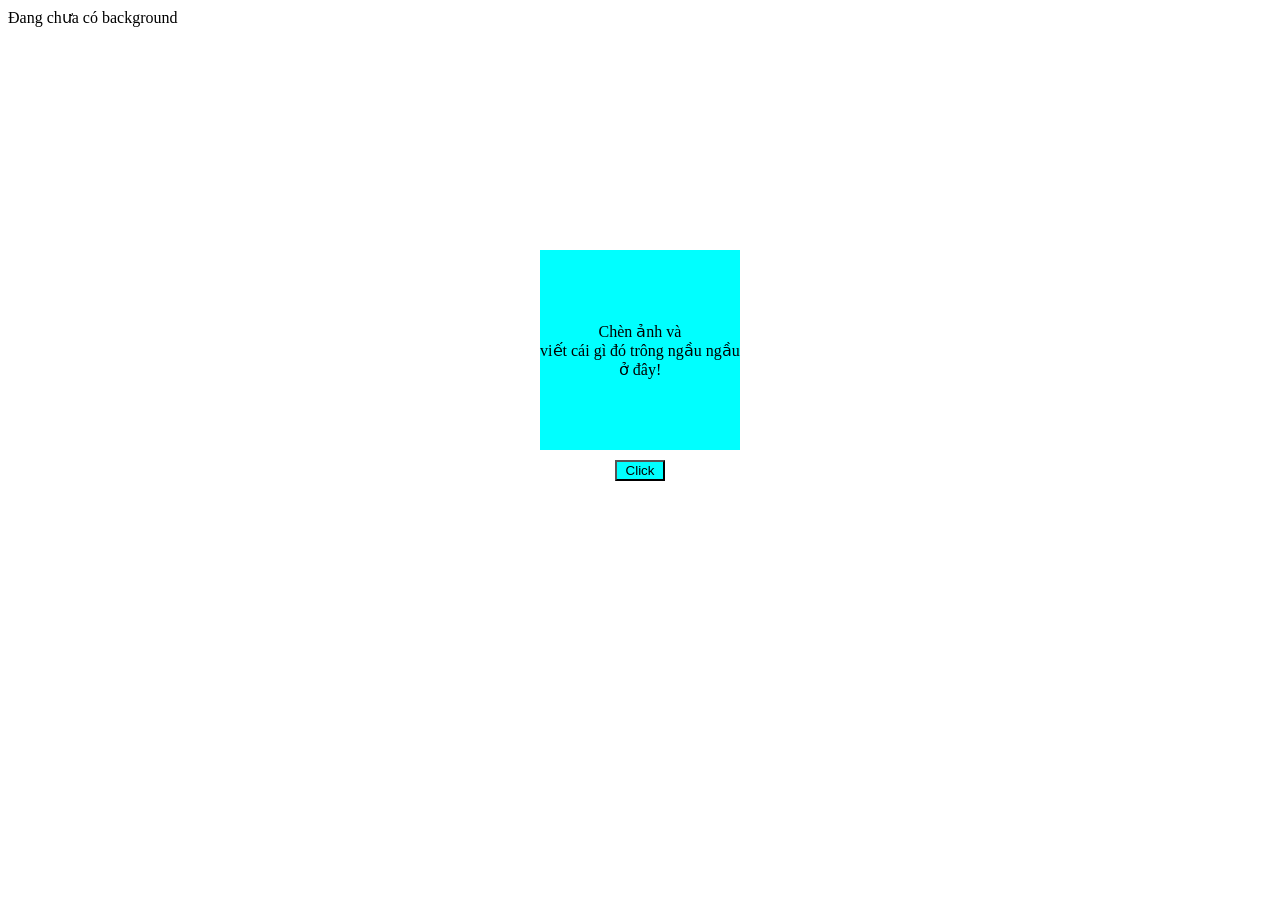
==== test.html @ a5963ba3 "add test.html" ====
<!DOCTYPE html>
<html>

<head>
  <style>
    #box0 {
      width: 200px;
      height: 200px;
      position: fixed;
      left: 50%;
      top: 50%;
      margin-top: -200px;
      margin-left: -100px;
      background-color: aqua;
      display: flex;
      align-items: center;
    }

    #box0 div {
      text-align: center;
      flex: 1;
    }

    #box1 {
      position: fixed;
      left: 50%;
      top: 50%;
      width: 1000px;
      height: 300px;
      margin-top: -150px;
      margin-left: -500px;
      box-shadow: 0px 0px 12px rgba(94, 94, 94, 0.25);
      border-radius: 4px;
      display: flex;
      flex-direction: column;
      justify-content: space-evenly;
      align-items: center;
      visibility: hidden;
      z-index: 2;
      background-color: aliceblue;
    }
    #box2 {
      position: fixed;
      left: 50%;
      top: 50%;
      width: 1000px;
      height: 300px;
      margin-top: -150px;
      margin-left: -500px;
      box-shadow: 0px 0px 12px rgba(94, 94, 94, 0.25);
      border-radius: 4px;
      display: flex;
      flex-direction: column;
      justify-content: space-evenly;
      align-items: center;
      visibility: hidden;
      z-index: 3;
      background-color: aliceblue;
    }
    #box1 input{
      width: 800px; 
      height: 30px; 
    }
    #button0 {
      position: fixed;
      left: 50%;
      top: 50%;
      margin-top: 10px;
      margin-left: -25px;
      width: 50px;
      background-color: aqua;
    }

    #button1 {
      position: fixed;
      visibility: hidden;
      width: 100px;
      top: 50%;
      left: 50%;
      margin-top: 10px;
      margin-left: -120px;
      background-color: lightcoral;
      transition: 500ms;
      z-index: 1;
    }

    #button2 {
      position: fixed;
      visibility: hidden;
      width: 100px;
      top: 50%;
      left: 50%;
      margin-top: 10px;
      margin-left: 20px;
      background-color: lightgreen;
    }
  </style>
</head>

<body>
  <div>Đang chưa có background</div>
  <div id="abc"> </div>
  <div id="box0">
    <div style="vertical-align: center;">Chèn ảnh và <br>viết cái gì đó trông ngầu ngầu ở đây!</div>
  </div>
  <button id="button0" onclick="nextpage()">
    <div>Click</div>
  </button>
  <button id="button1" onmouseover="move()">
    NO!
  </button>
  <button id="button2" onclick="ask()">
    YES!
  </button>
  <div id="box1">
    <p> Mày có bị thần kinh không?</p>
    <input id="input0">
    <button id="button3" onclick="check()">Trả lời</button>
  </div>
  <div id="box2">
    <p> Tao biết ngay mà!</p>
  </div>
  <script src="https://cdnjs.cloudflare.com/ajax/libs/jquery/3.3.1/jquery.min.js"></script>
  <script>
    var count = 0;
    var num = 6;
    var pos = [];
    var s = "Có anh, em bị thần kinh từ nhỏ!";
    var box0 = document.getElementById("box0");
    var box1 = document.getElementById("box1");
    var button0 = document.getElementById("button0");
    var button1 = document.getElementById("button1");
    var button2 = document.getElementById("button2");
    function init() {
      for (var i = 0; i < num; i++) {
        var tmp = [];
        var x = 20 + Math.floor(Math.random() * 60);
        tmp.push(x.toString() + "%");
        x = 20 + Math.floor(Math.random() * 60);
        tmp.push(x.toString() + "%");
        pos.push(tmp);
      }
      pos[num - 1][0] = "50%";
      pos[num - 1][1] = "50%";
    }
    function nextpage() {
      box0.getElementsByTagName("div")[0].innerHTML = "Vẫn là phải viết gì đấy";
      button0.style.visibility = "hidden";
      button1.style.visibility = "visible";
      button2.style.visibility = "visible";
      init();
    }
    function move() {
      if (count == 0) {
        button2.style.width = "150px";
        button2.style.marginLeft = "-75px";
      }
      if (count < num) {
        button1.style.top = pos[count][0];
        button1.style.left = pos[count][1];
        count++;
        button1.style.marginLeft = "-50px";
      }
      else {
        count = 0;
        button1.style.visibility = "hidden";
      }
    }
    function ask() {
      box1.style.visibility = "visible";
      box0.style.visibility = "hidden";
    }
    function check() {
      document.getElementById("box2").style.visibility = "visible";
    }
    $('#input0').on('input', function() {
      count++;
      $(this).val(s.substr(0, count));
    });
  </script>
</body>

</html>
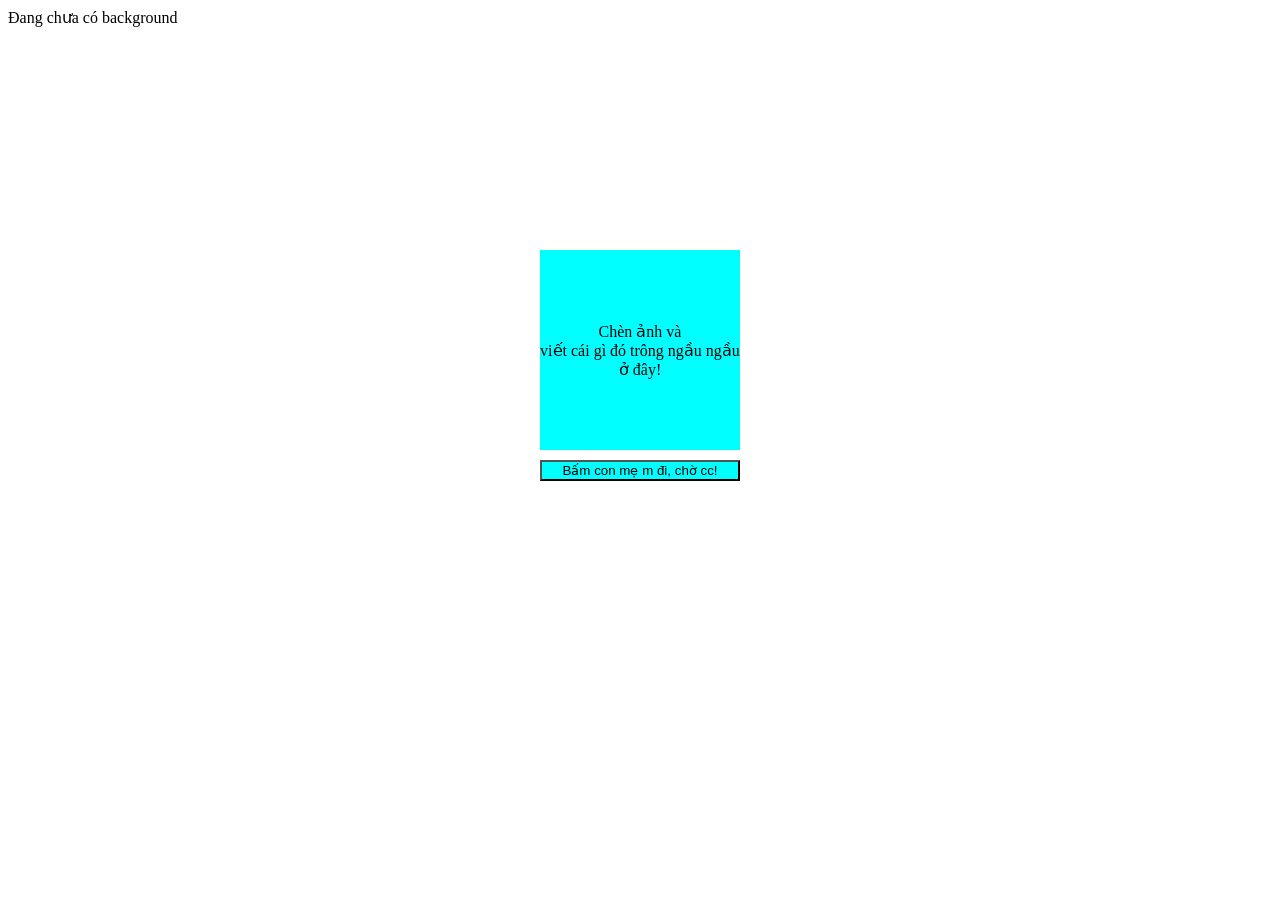
==== commit 3ca422ee: "fix" ====
--- a/test.html
+++ b/test.html
@@ -66,8 +66,8 @@
       left: 50%;
       top: 50%;
       margin-top: 10px;
-      margin-left: -25px;
-      width: 50px;
+      margin-left: -100px;
+      width: 200px;
       background-color: aqua;
     }
 
@@ -80,7 +80,7 @@
       margin-top: 10px;
       margin-left: -120px;
       background-color: lightcoral;
-      transition: 500ms;
+      transition: 300ms;
       z-index: 1;
     }
 
@@ -104,16 +104,16 @@
     <div style="vertical-align: center;">Chèn ảnh và <br>viết cái gì đó trông ngầu ngầu ở đây!</div>
   </div>
   <button id="button0" onclick="nextpage()">
-    <div>Click</div>
+    <div>Bấm con mẹ m đi, chờ cc!</div>
   </button>
   <button id="button1" onmouseover="move()">
-    NO!
+    Không :))
   </button>
   <button id="button2" onclick="ask()">
-    YES!
+    Có :))
   </button>
   <div id="box1">
-    <p> Mày có bị thần kinh không?</p>
+    <p> Hỏi thật đấy, mày có bị thiểu năng không?</p>
     <input id="input0">
     <button id="button3" onclick="check()">Trả lời</button>
   </div>
@@ -125,7 +125,7 @@
     var count = 0;
     var num = 6;
     var pos = [];
-    var s = "Có anh, em bị thần kinh từ nhỏ!";
+    var s = "Có mày, tao bị thiểu năng từ nhỏ!";
     var box0 = document.getElementById("box0");
     var box1 = document.getElementById("box1");
     var button0 = document.getElementById("button0");
@@ -144,7 +144,7 @@
       pos[num - 1][1] = "50%";
     }
     function nextpage() {
-      box0.getElementsByTagName("div")[0].innerHTML = "Vẫn là phải viết gì đấy";
+      box0.getElementsByTagName("div")[0].innerHTML = "Mày có bị thiểu năng không?";
       button0.style.visibility = "hidden";
       button1.style.visibility = "visible";
       button2.style.visibility = "visible";
